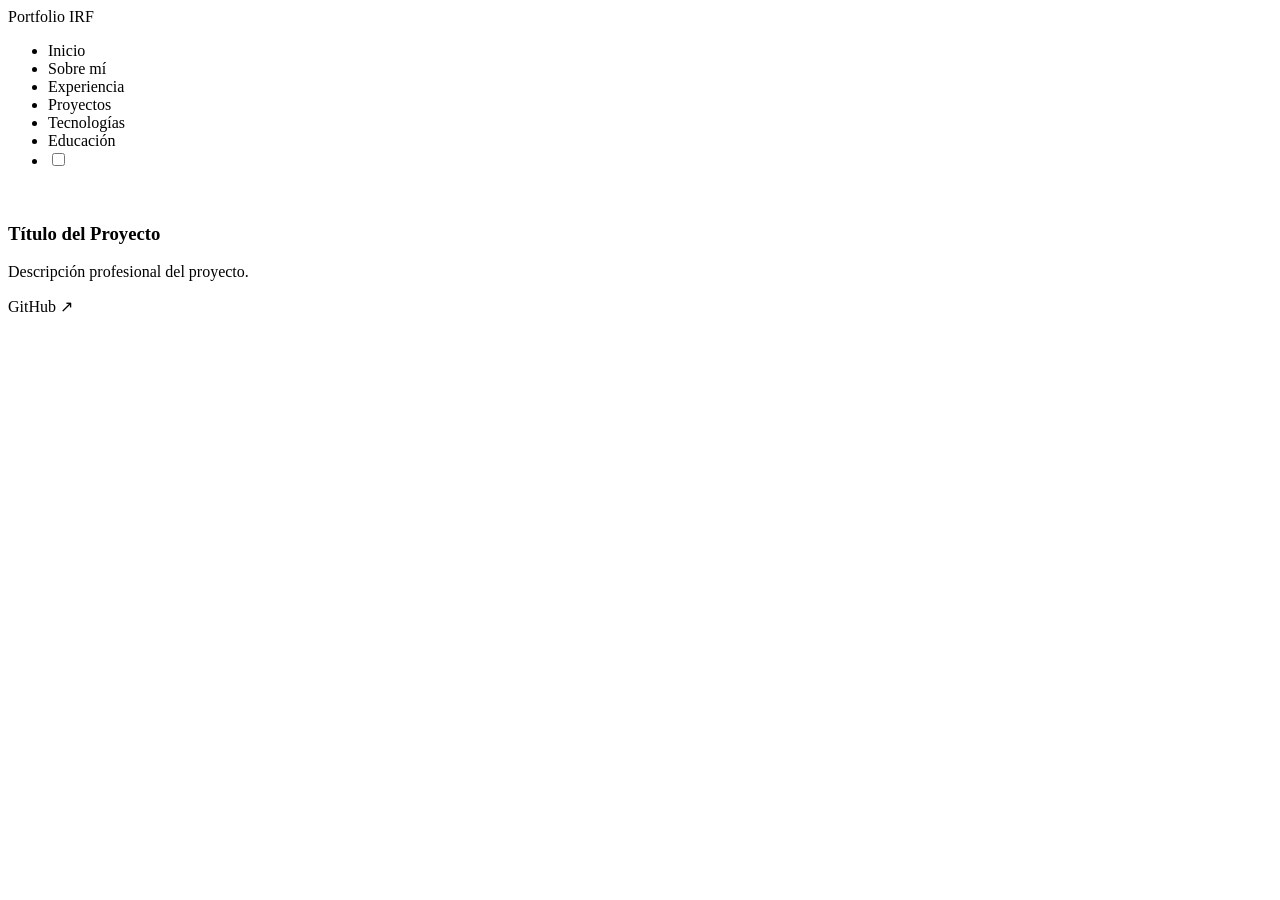
==== src/main/resources/templates/fragments.html @ d24ca8b7 "v1" ====
<!DOCTYPE html>
<html xmlns:th="http://www.thymeleaf.org">
<body>

<header th:fragment="navbar" class="navbar">
    <div class="container nav-container">
        <div class="logo">Portfolio IRF</div>
        <ul>
            <li><a th:href="@{/#home}">Inicio</a></li>
            <li><a th:href="@{/#about}">Sobre mí</a></li>
            <li><a th:href="@{/#experience}">Experiencia</a></li>
            <li><a th:href="@{/#projects}">Proyectos</a></li>
            <li><a th:href="@{/#skills}">Tecnologías</a></li>
            <li><a th:href="@{/#education}">Educación</a></li>
            <li>
                <div class="theme-switch-wrapper">
                    <label class="theme-switch" for="checkbox">
                        <input type="checkbox" id="checkbox" />
                        <div class="slider"></div>
                    </label>
                </div>
            </li>
        </ul>
    </div>
</header>


<div th:fragment="projectCard(p)" class="project-card" th:data-url="${p.link}">
    <div class="project-image">
        <img th:src="${p.ref_photo}" th:alt="'Captura de ' + ${p.title}" loading="lazy">
    </div>

    <div class="project-content">
        <h3 th:text="${p.title}">Título del Proyecto</h3>

        <div class="project-techs">
            <span th:each="tech : ${p.technologies}"
                  th:text="${tech}"
                  class="tech-badge">
            </span>
        </div>

        <p th:text="${p.desc_prj}">Descripción profesional del proyecto.</p>

        <a th:href="${p.link}" class="github-link" target="_blank" rel="noopener noreferrer">
            GitHub ↗
        </a>
    </div>
</div>

</body>
</html>
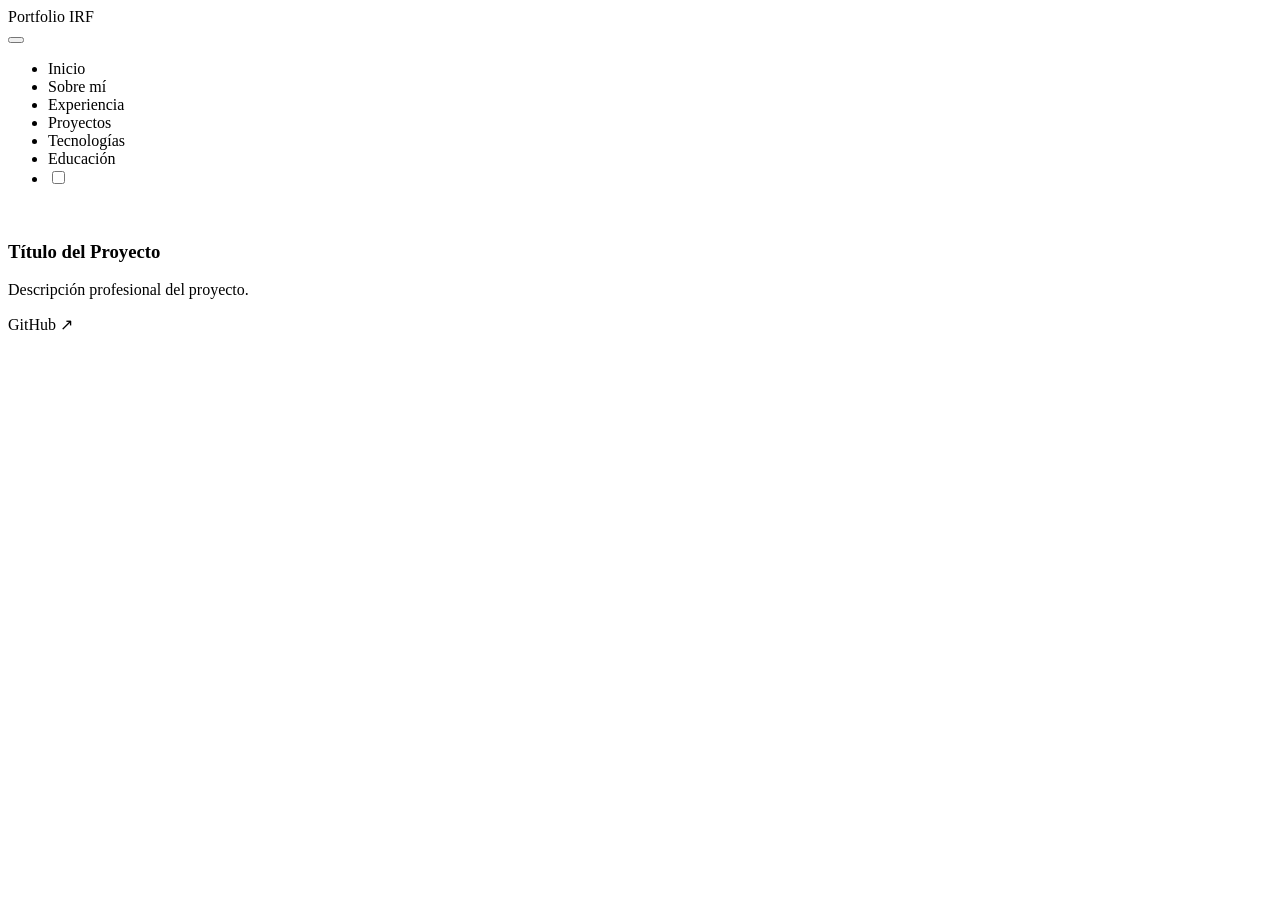
==== commit d52efac6: "v3" ====
--- a/src/main/resources/templates/fragments.html
+++ b/src/main/resources/templates/fragments.html
@@ -5,7 +5,14 @@
 <header th:fragment="navbar" class="navbar">
     <div class="container nav-container">
         <div class="logo">Portfolio IRF</div>
-        <ul>
+
+        <button class="mobile-menu-btn" id="mobile-btn">
+            <span></span>
+            <span></span>
+            <span></span>
+        </button>
+
+        <ul id="nav-menu">
             <li><a th:href="@{/#home}">Inicio</a></li>
             <li><a th:href="@{/#about}">Sobre mí</a></li>
             <li><a th:href="@{/#experience}">Experiencia</a></li>
